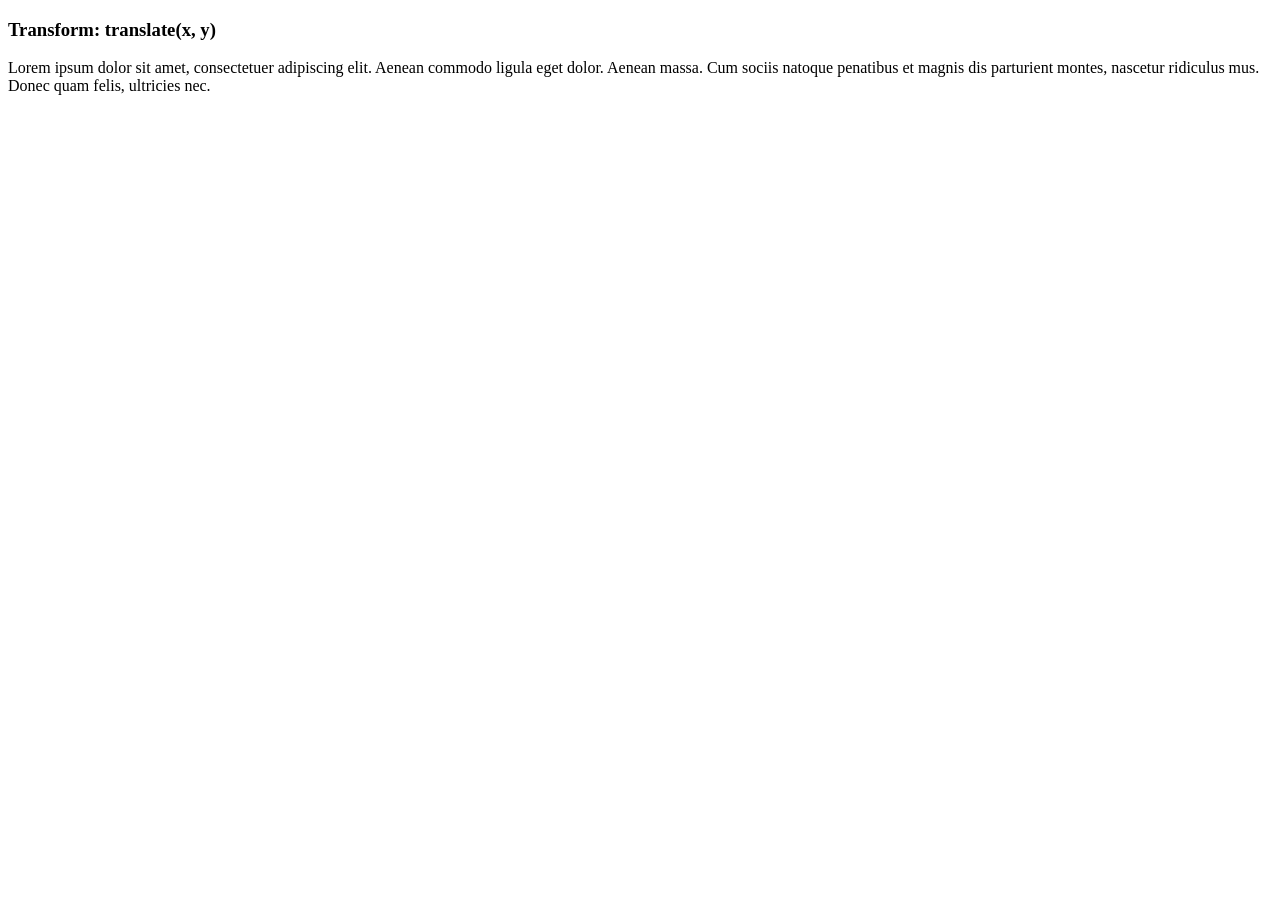
==== eje01.html @ c44c0587 "Add files via upload" ====
<!DOCTYPE html>
<html lang="es">
<head>
    <meta charset="UTF-8">
    <meta http-equiv="X-UA-Compatible" content="IE=edge">
    <meta name="viewport" content="width=device-width, initial-scale=1.0">
    <title>Transformaciones</title>
    <link rel="stylesheet" href="css/style01.css">
</head>
<body>

    <div class="recuadro1">
        <h3>Transform: translate(x, y)</h3>
        <p>
            Lorem ipsum dolor sit amet, consectetuer adipiscing elit. Aenean
            commodo ligula eget dolor. Aenean massa. Cum sociis natoque penatibus
            et magnis dis parturient montes, nascetur ridiculus mus. Donec quam felis,
            ultricies nec.
        </p>
    </div>

</body>
</html>
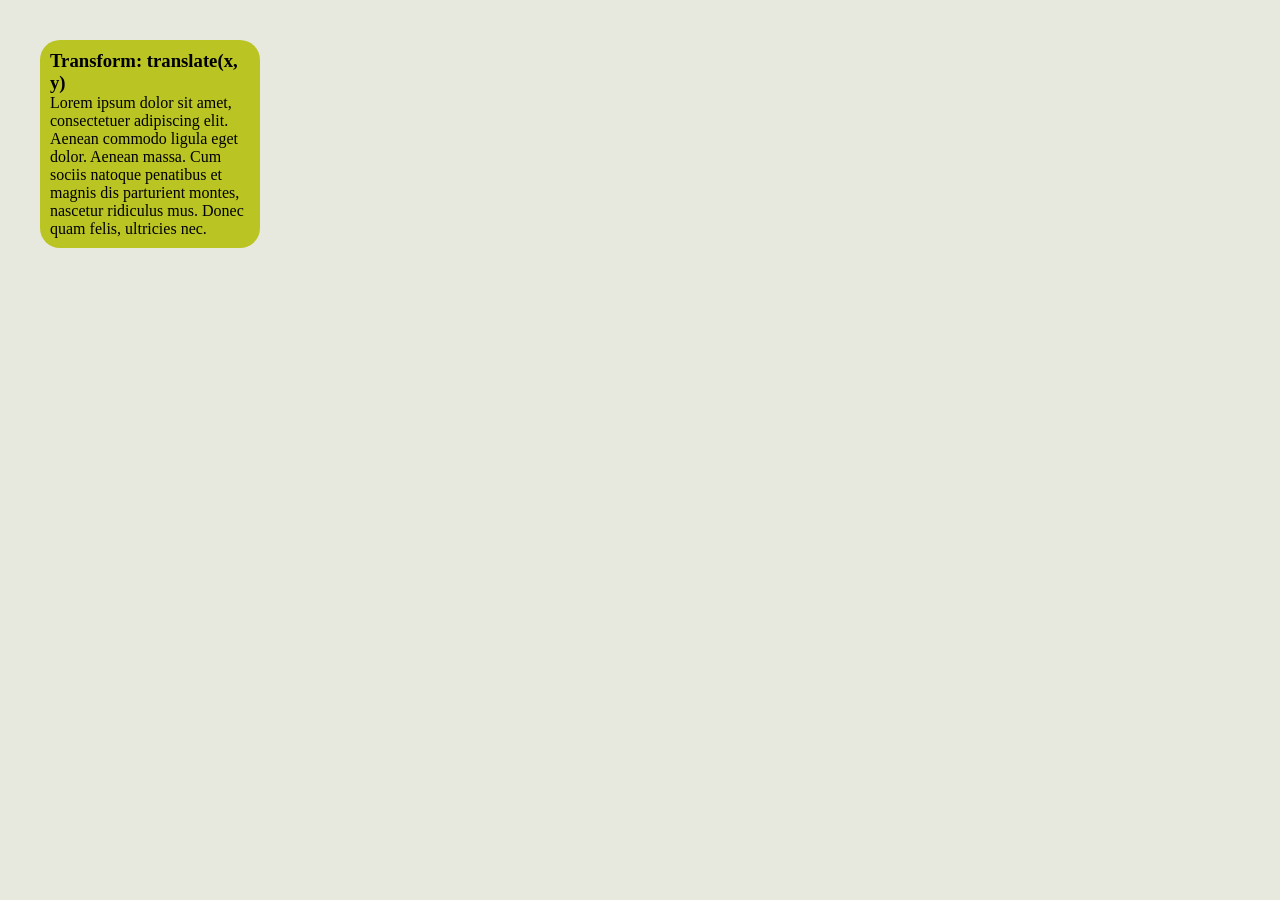
==== commit 7de56ac9: "Update eje01.html" ====
--- a/eje01.html
+++ b/eje01.html
@@ -5,7 +5,7 @@
     <meta http-equiv="X-UA-Compatible" content="IE=edge">
     <meta name="viewport" content="width=device-width, initial-scale=1.0">
     <title>Transformaciones</title>
-    <link rel="stylesheet" href="css/style01.css">
+    <link rel="stylesheet" href="style01.css">
 </head>
 <body>
 
@@ -20,4 +20,4 @@
     </div>
 
 </body>
-</html>+</html>
--- a/style01.css
+++ b/style01.css
@@ -0,0 +1,31 @@
+*{
+    margin: 0;
+    padding: 0;
+}
+
+body{
+    background-color: rgb(231, 233, 223);
+    margin: 40px;
+}
+.recuadro1{
+    background-color: rgb(186, 196, 35);
+    width: 200px;
+    border-radius: 20px;
+    padding: 10px;
+}
+
+.recuadro1:hover{
+   /* transform: translate(25px,10px);*/
+/*transform: translate(120px);*/
+     /*transform: translate(-20px);/*
+      /*transform:rotate(-360deg);*/
+     /* transform: scale(0.8,-1.5);*/
+   
+    /*transform: skew(15deg,20deg);*/
+    transform: rotate(15deg)scale(0.9,0.6)translate(10px,10px)skew(5deg,5deg);
+    /*opacity: 0,1;*/
+    color:rgb(250, 254, 109);
+     transition: 5s;
+
+
+}
